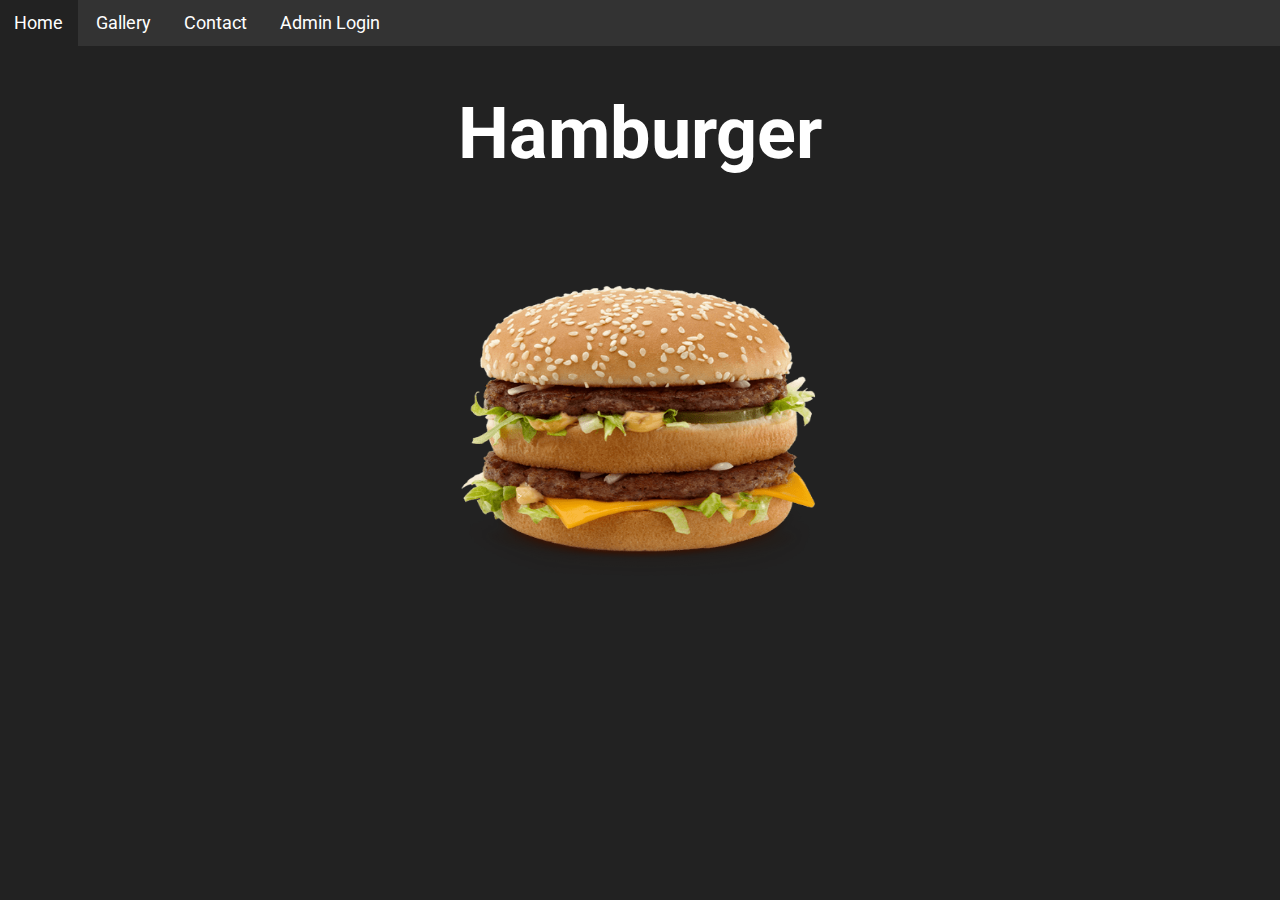
==== index.html @ 633b10e6 "start" ====
<!DOCTYPE html>
<html lang="en">
<head>
    <meta charset="UTF-8">
    <title>Hamburger</title>
    <link rel="stylesheet" href="styles.css">
    <link rel="preconnect" href="https://fonts.gstatic.com">
    <link href="https://fonts.googleapis.com/css2?family=Raleway&family=Roboto&display=swap" rel="stylesheet">
    <link href="libraries/fontawesome-free-5.15.2-web/css/all.css" rel="stylesheet">
    <link rel="stylesheet" href="normalize.css">
</head>
<body>

<div class="navbar">
    <span class="thelinks" id="links">
        <a href="index.html">Home</a>
        <a href="#">Gallery</a>
        <a href="#">Contact</a>
        <a href="#">Admin Login</a>
    </span>
    <i class="fas fa-bars thebars mobilenav">
        <a href="index.html">Home</a>
        <a href="#">Gallery</a>
        <a href="#">Contact</a>
        <a href="#">Admin Login</a>
    </i>
</div>

<h1 class="welcome fadeinanimate"> Hamburger </h1>
<div class="burgerbox">
    <img class="theburgerimg fadeinanimate" src="hamburger.png" width="444" height="507" alt="hamburger">
</div>

</body>
</html>
---- styles.css ----
html {
    scroll-behavior: smooth;
    overflow: visible;
    user-drag: none;
    user-select: none;
    -moz-user-select: none;
    -webkit-user-drag: none;
    -webkit-user-select: none;
    -ms-user-select: none;
}

body {
    background-color: #222;
}

.welcome {
    font-family: Roboto, sans-serif;
    text-align: center;
    padding-top: 5vh;
    font-size: 8vh;
    color: white;
}

.navbar {
    z-index: 10;
    background-color: #333;
    position: fixed;
    top: 0;
    width: 100%;
}

.navbar a {
    font-family: Roboto, sans-serif;
    display: inline-block;
    padding: 1.4vh 1.6vh;
    color: white;
    text-decoration: none;
    font-size: 2vh;
}

.navbar a:hover {
    background-color: #222;
}

.thebars {
    font-size: 0;
    color: white;
}

.fadeinanimate {
    animation: fadein ease 1.5s;
}

.burgerbox {
    display: flex;
    justify-content: center;
}

.theburgerimg {
    width: 40vh;
    height: 40vh;
    user-drag: none;
    user-select: none;
    -moz-user-select: none;
    -webkit-user-drag: none;
    -webkit-user-select: none;
    -ms-user-select: none;
}

.mobilenav {
    z-index: 321;
    display: none;
}

.mobilenav a {
    display:none;
}

@media screen and (max-width: 1024px) {
    .mobilenav:hover {
        left: 0;
        top: 0;
        background-color: #333;
        position: fixed;
        width: 20vh;
        height: 27vh;
        border-right: #222 1px solid;
    }

    .navbar #links {
        display: none;
    }

    .thebars {
        font-size: 4vh;
        padding: 1.4vh 1.6vh;
    }

    .thebars:hover {
        color: #111;
    }

    .thelinks:hover {
        display: block;
    }

    .navbar a {
        display: block;
        padding: 1.4vh 1.6vh;
        color: white
    }

    .navbar {
        position: fixed;
        width: 100%;
        height: 6.5vh;
    }

    .mobilenav a {
        font-family: Roboto, sans-serif;
        display: none;
        padding: 1.4vh 1.6vh;
        color: white;
        text-decoration: none;
        font-size: 2vh;
        margin-top: 1vh;
    }

    .mobilenav:hover a {
        display:block;
    }
}

@keyframes fadein {
    0% {
        opacity: 0;
    }
    100% {
        opacity: 1;
    }
}
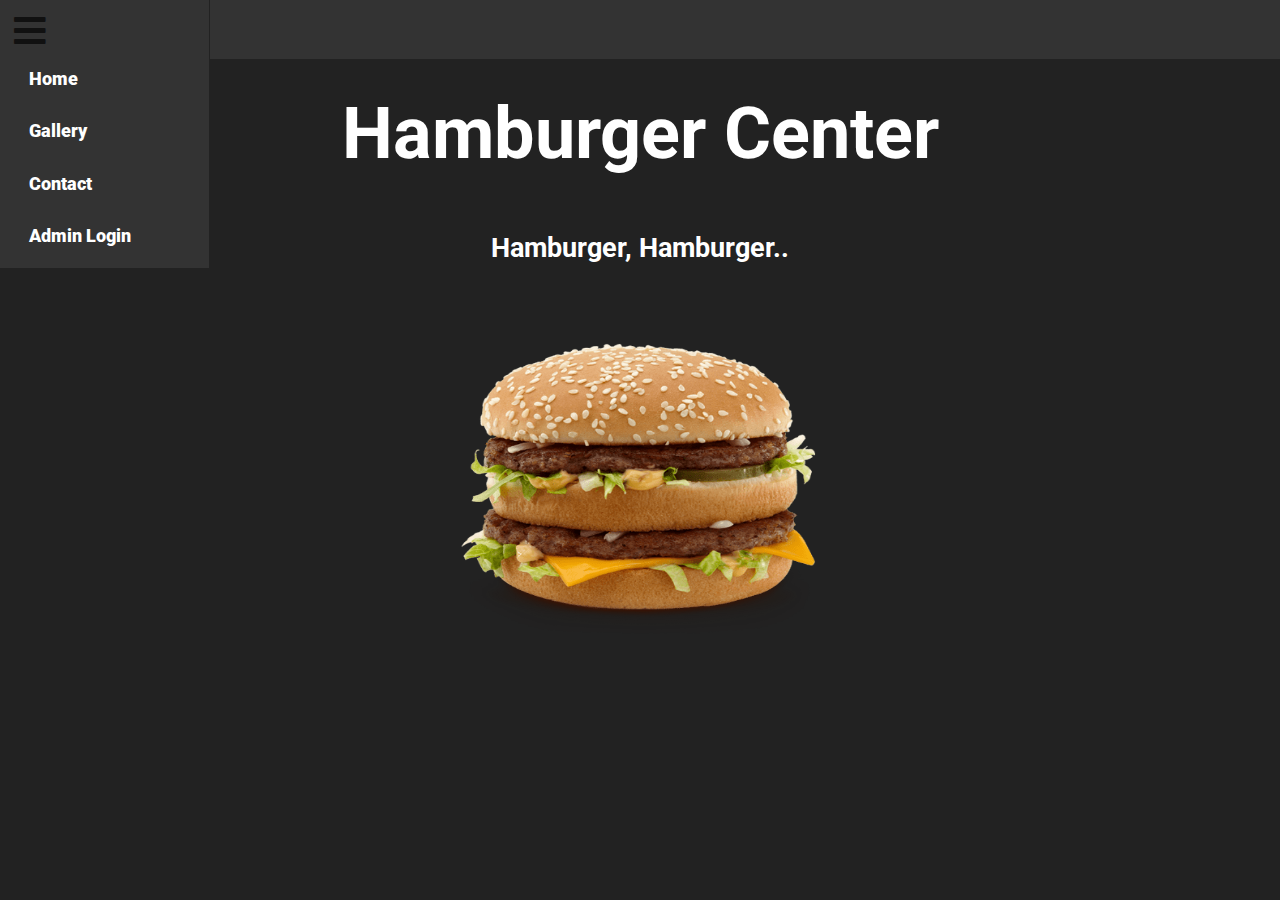
==== commit 379c56bf: "start" ====
--- a/index.html
+++ b/index.html
@@ -2,33 +2,28 @@
 <html lang="en">
 <head>
     <meta charset="UTF-8">
-    <title>Hamburger</title>
-    <link rel="stylesheet" href="styles.css">
+    <title>Hamburger Center</title>
+    <link rel="stylesheet" href="css/styles.css">
     <link rel="preconnect" href="https://fonts.gstatic.com">
     <link href="https://fonts.googleapis.com/css2?family=Raleway&family=Roboto&display=swap" rel="stylesheet">
     <link href="libraries/fontawesome-free-5.15.2-web/css/all.css" rel="stylesheet">
-    <link rel="stylesheet" href="normalize.css">
+    <link rel="stylesheet" href="css/normalize.css">
 </head>
 <body>
 
 <div class="navbar">
-    <span class="thelinks" id="links">
-        <a href="index.html">Home</a>
-        <a href="#">Gallery</a>
-        <a href="#">Contact</a>
-        <a href="#">Admin Login</a>
-    </span>
     <i class="fas fa-bars thebars mobilenav">
-        <a href="index.html">Home</a>
-        <a href="#">Gallery</a>
-        <a href="#">Contact</a>
-        <a href="#">Admin Login</a>
+        <a class="active" href="index.html">Home</a>
+        <a href="gallery.html">Gallery</a>
+        <a href="contact.html">Contact</a>
+        <a href="admin.html">Admin Login</a>
     </i>
 </div>
 
-<h1 class="welcome fadeinanimate"> Hamburger </h1>
+<h1 class="welcome fadeinanimate">Hamburger Center</h1>
+<h1 class="description fadeinanimate">Hamburger, Hamburger..</h1>
 <div class="burgerbox">
-    <img class="theburgerimg fadeinanimate" src="hamburger.png" width="444" height="507" alt="hamburger">
+    <img class="theburgerimg fadeinanimate" src="images/hamburger.png" width="444" height="507" alt="hamburger">
 </div>
 
 </body>
--- a/css/styles.css
+++ b/css/styles.css
@@ -0,0 +1,123 @@
+html {
+    scroll-behavior: smooth;
+    overflow: visible;
+    user-drag: none;
+    user-select: none;
+    -moz-user-select: none;
+    -webkit-user-drag: none;
+    -webkit-user-select: none;
+    -ms-user-select: none;
+}
+
+body {
+    background-color: #222;
+}
+
+.welcome {
+    font-family: Roboto, sans-serif;
+    text-align: center;
+    padding-top: 5vh;
+    font-size: 8vh;
+    color: white;
+}
+
+.description {
+    font-family: Roboto, sans-serif;
+    text-align: center;
+    padding-top: 1vh;
+    font-size: 3vh;
+    color: white;
+}
+
+.navbar {
+    z-index: 10;
+    background-color: #333;
+    top: 0;
+    position: fixed;
+    width: 100%;
+    height: 6.5vh;
+}
+
+.navbar a {
+    font-family: Roboto, sans-serif;
+    color: white;
+    text-decoration: none;
+    font-size: 2vh;
+    display: block;
+    padding: 1.4vh 1.6vh;
+}
+
+.navbar a:hover {
+    background-color: #222;
+}
+
+a .active {
+    background-color: #222;
+}
+
+.thebars {
+    font-size: 4vh;
+    padding: 1.4vh 1.6vh;
+    color:white;
+}
+
+.thebars:hover {
+    color: #111;
+}
+
+.mobilenav {
+    z-index: 321;
+}
+
+.mobilenav a {
+    font-family: Roboto, sans-serif;
+    display: none;
+    padding: 1.4vh 1.6vh;
+    color: white;
+    text-decoration: none;
+    font-size: 2vh;
+    margin-top: 1vh;
+}
+
+.mobilenav:hover {
+    left: 0;
+    top: 0;
+    background-color: #333;
+    position: fixed;
+    width: 20vh;
+    height: 27vh;
+    border-right: #222 1px solid;
+}
+
+.mobilenav:hover a {
+    display: block;
+}
+
+.fadeinanimate {
+    animation: fadein ease 1.5s;
+}
+
+.burgerbox {
+    display: flex;
+    justify-content: center;
+}
+
+.theburgerimg {
+    width: 40vh;
+    height: 40vh;
+    user-drag: none;
+    user-select: none;
+    -moz-user-select: none;
+    -webkit-user-drag: none;
+    -webkit-user-select: none;
+    -ms-user-select: none;
+}
+
+@keyframes fadein {
+    0% {
+        opacity: 0;
+    }
+    100% {
+        opacity: 1;
+    }
+}